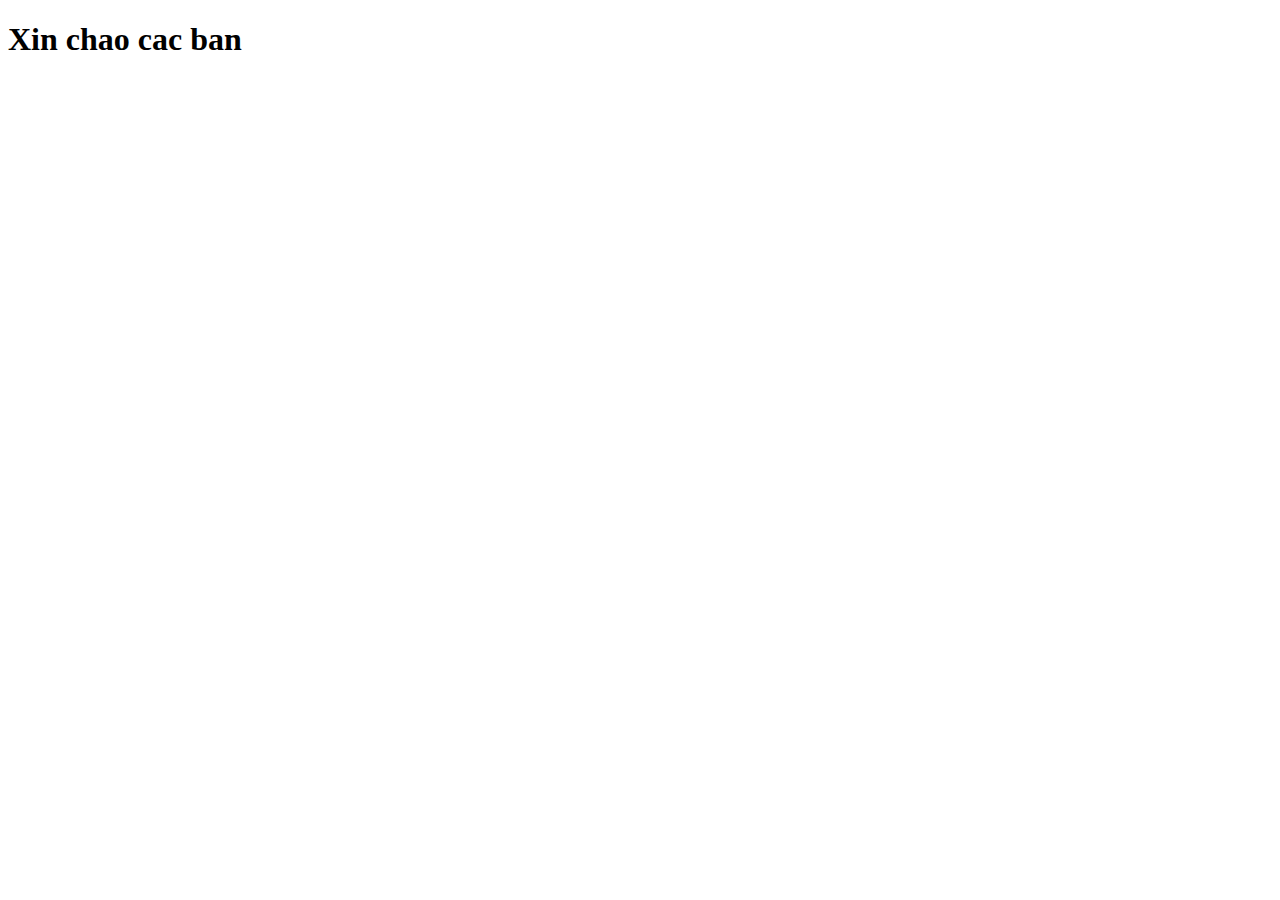
==== index.html @ 6fb3a4a8 "baitap" ====
<!DOCTYPE html>
<html lang="en">
<head>
    <meta charset="UTF-8">
    <meta http-equiv="X-UA-Compatible" content="IE=edge">
    <meta name="viewport" content="width=device-width, initial-scale=1.0">
    <title>Document</title>
</head>
<body>
    <h1>Xin chao cac ban</h1>
</body>
</html>
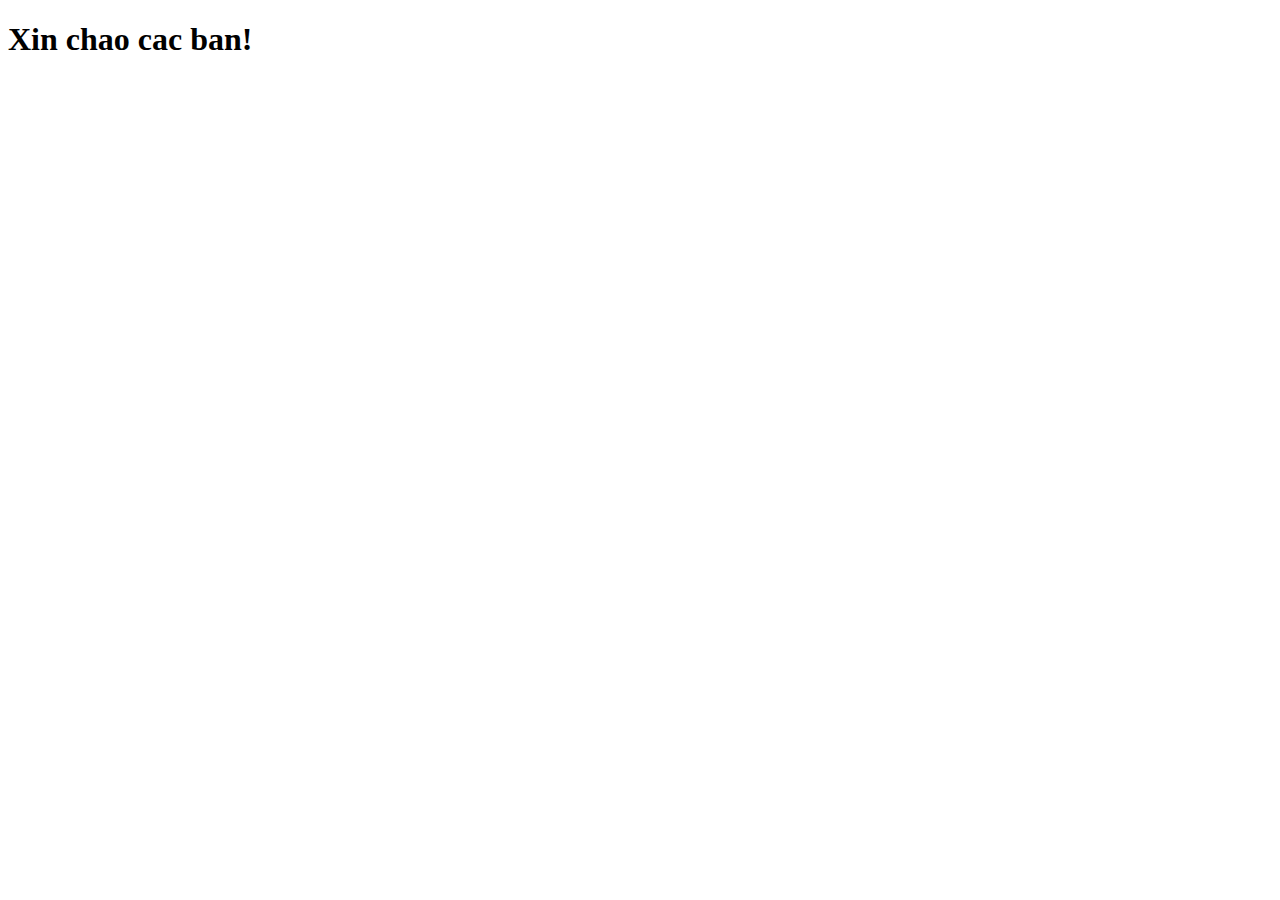
==== commit 58fef778: "index.html" ====
--- a/index.html
+++ b/index.html
@@ -7,6 +7,6 @@
     <title>Document</title>
 </head>
 <body>
-    <h1>Xin chao cac ban</h1>
+    <h1>Xin chao cac ban!</h1>
 </body>
-</html>+</html>
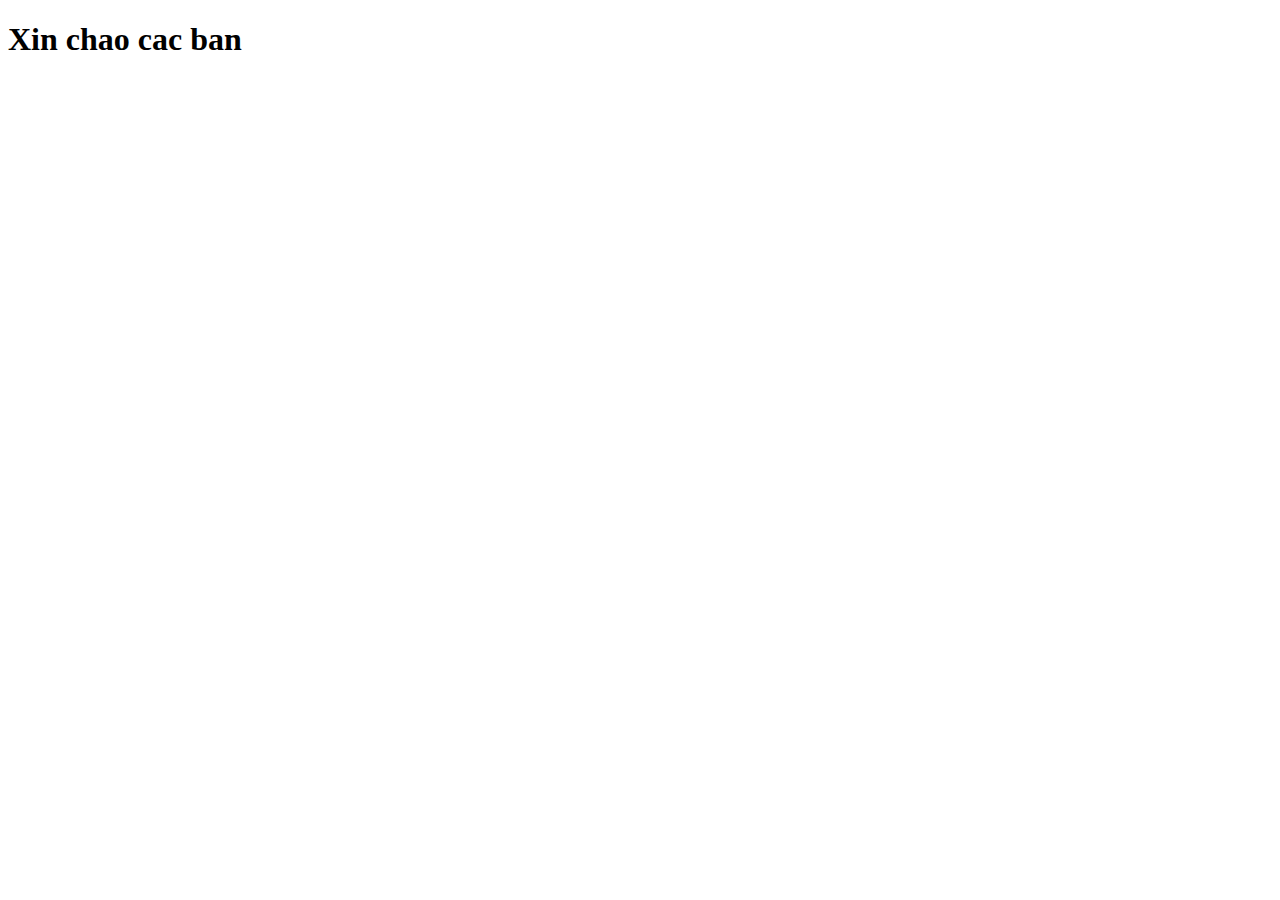
==== commit 83fabba3: "index.html" ====
--- a/index.html
+++ b/index.html
@@ -7,6 +7,6 @@
     <title>Document</title>
 </head>
 <body>
-    <h1>Xin chao cac ban!</h1>
+    <h1>Xin chao cac ban</h1>
 </body>
 </html>
